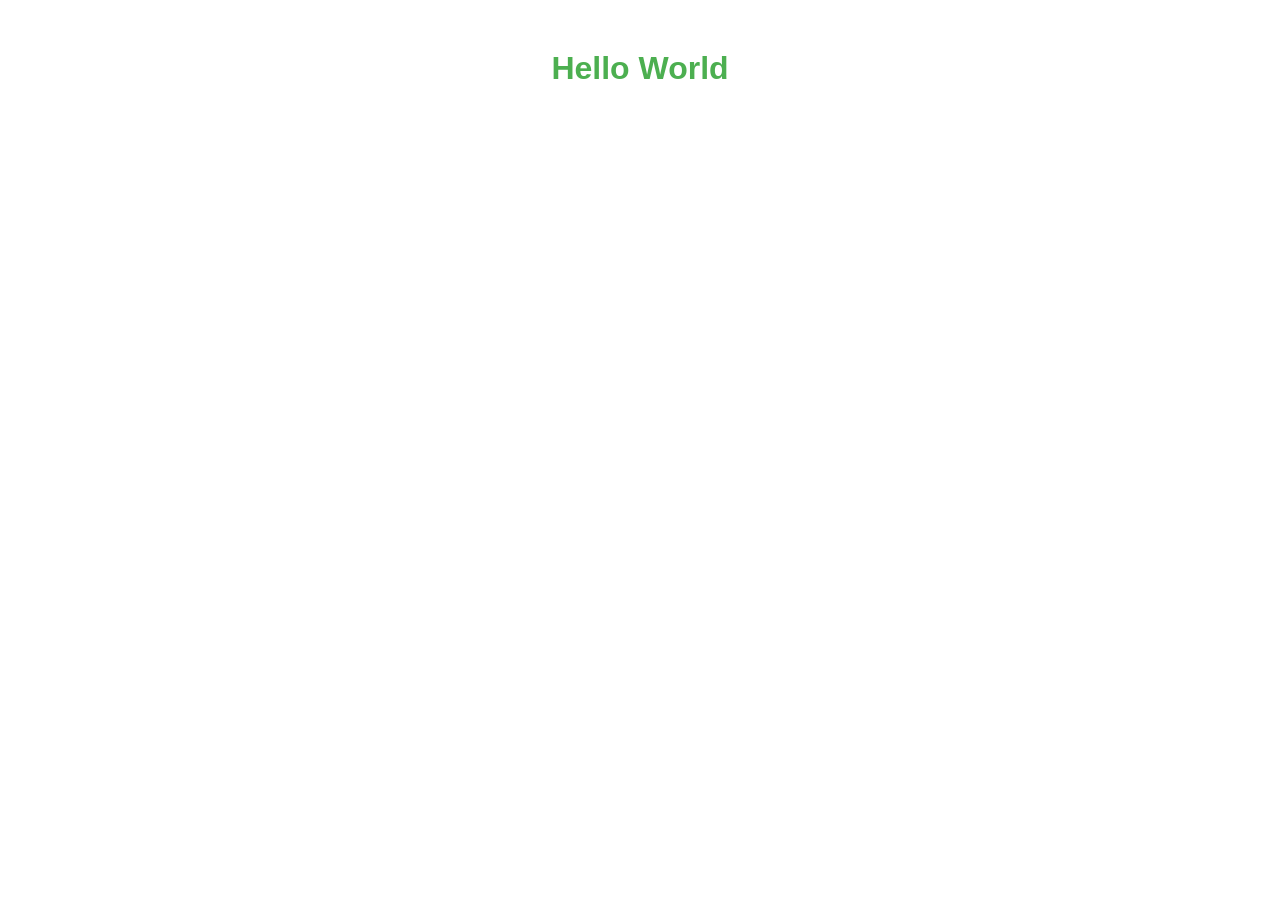
==== index.html @ afc87b2b "initial commit" ====
<!DOCTYPE html>
<html lang="en">
<head>
    <meta charset="UTF-8">
    <title>Hello World</title>
    <!-- This tag links the separate CSS file -->
    <link rel="stylesheet" href="style.css">
</head>
<body>

    <h1>Hello World</h1>

</body>
</html>
---- style.css ----
h1 {
    color: #4CAF50;       /* Makes the text green */
    font-family: sans-serif; /* Changes the text font */
    text-align: center;   /* Centers the text on the page */
    margin-top: 50px;     /* Adds space at the top */
}
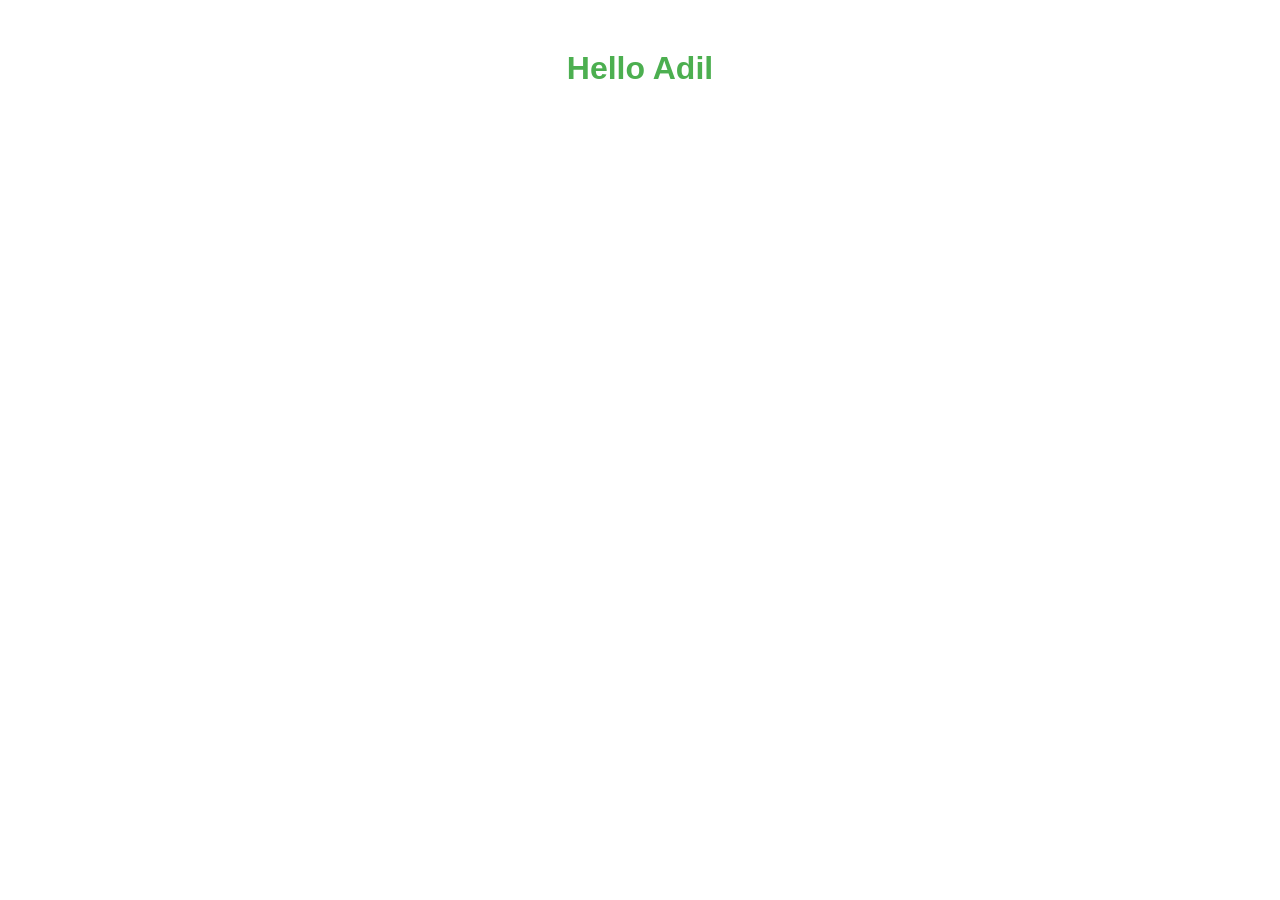
==== commit 9b154b8c: "Fix title tag" ====
--- a/index.html
+++ b/index.html
@@ -8,7 +8,7 @@
 </head>
 <body>
 
-    <h1>Hello World</h1>
+    <h1>Hello Adil</h1>
 
 </body>
 </html>
